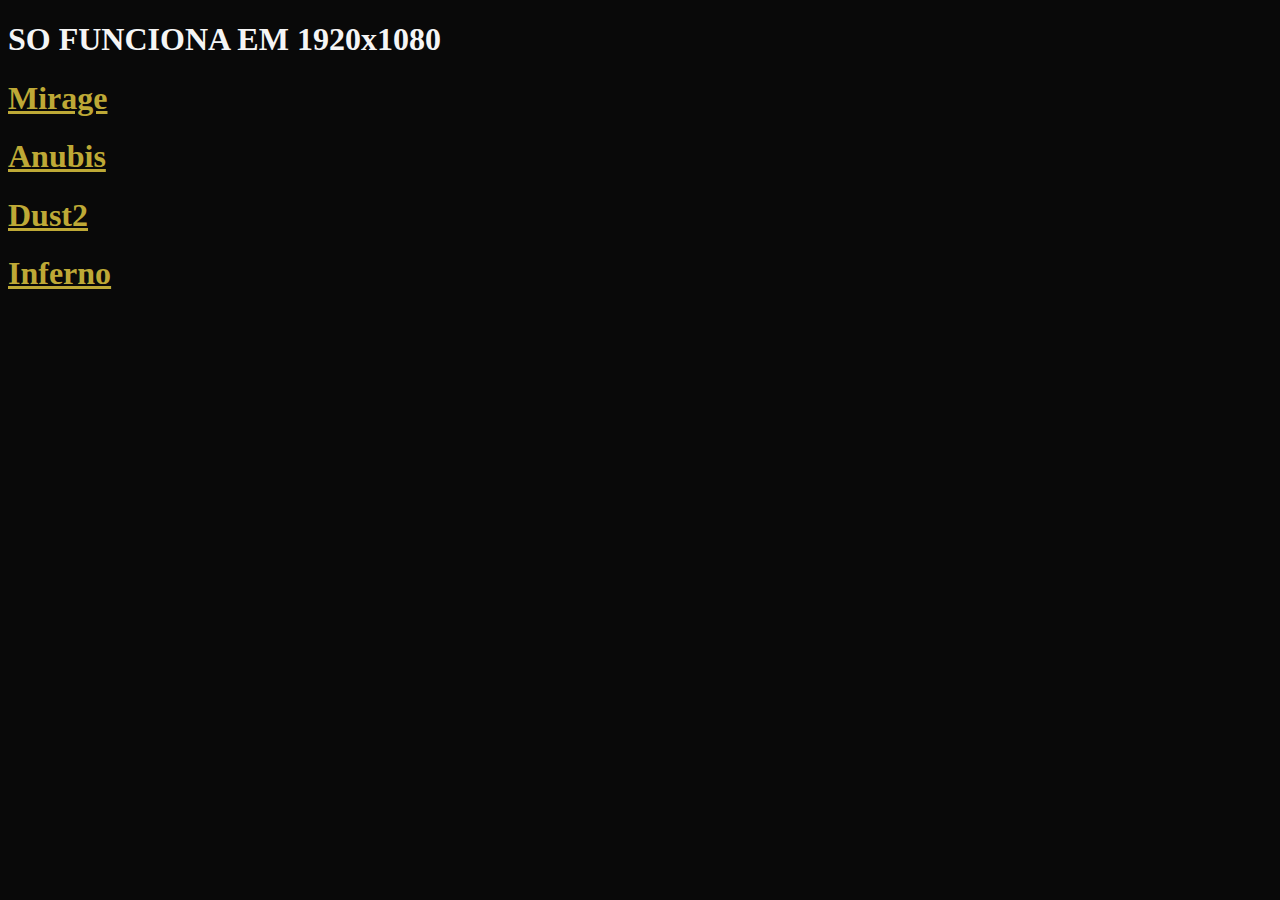
==== index.html @ fd70dfab "Add files via upload" ====
<!DOCTYPE html>
<html lang="en">
<head>
    <meta charset="UTF-8">
    <meta name="viewport" content="width=device-width, initial-scale=1.0">
    <title>PimPamPum</title>
    <link rel="stylesheet" href="styles.css" />
    
</head>
<body>
    <header><h1>SO FUNCIONA EM 1920x1080</h1></header>
    <h1><a href="mapas/mirage.html">Mirage</a></h1>
    <h1><a href="mapas/anubis.html">Anubis</a></h1>
    <h1><a href="mapas/dust2.html">Dust2</a></h1>
    <h1><a href="mapas/inferno.html">Inferno</a></h1>
</body>
</html>
---- styles.css ----
body {
    color: whitesmoke;
    background-color: #090909;
}
a{
    color: #bea936;
}
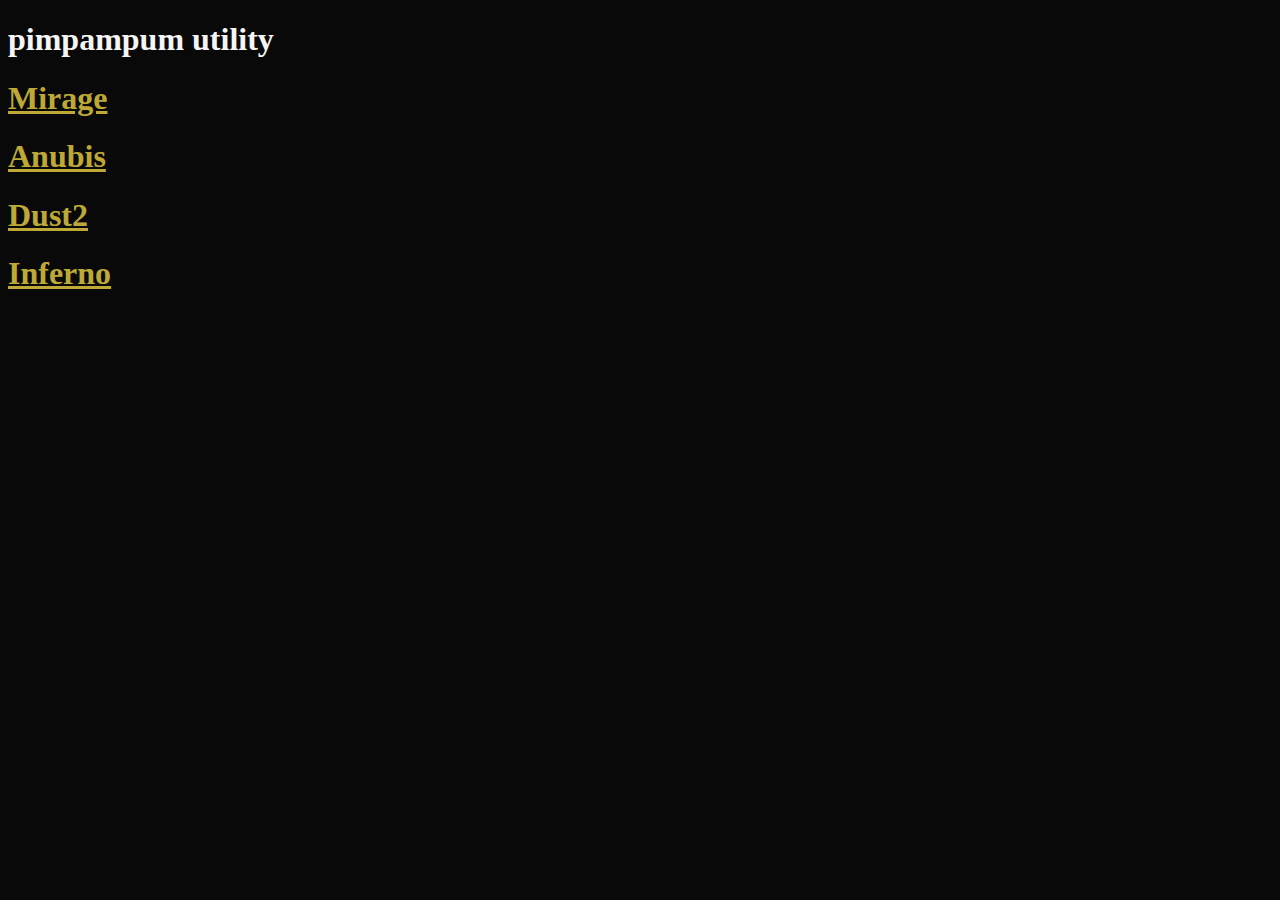
==== commit bcf3681b: "yes" ====
--- a/index.html
+++ b/index.html
@@ -8,7 +8,7 @@
     
 </head>
 <body>
-    <header><h1>SO FUNCIONA EM 1920x1080</h1></header>
+    <header><h1>pimpampum utility</h1></header>
     <h1><a href="mapas/mirage.html">Mirage</a></h1>
     <h1><a href="mapas/anubis.html">Anubis</a></h1>
     <h1><a href="mapas/dust2.html">Dust2</a></h1>
